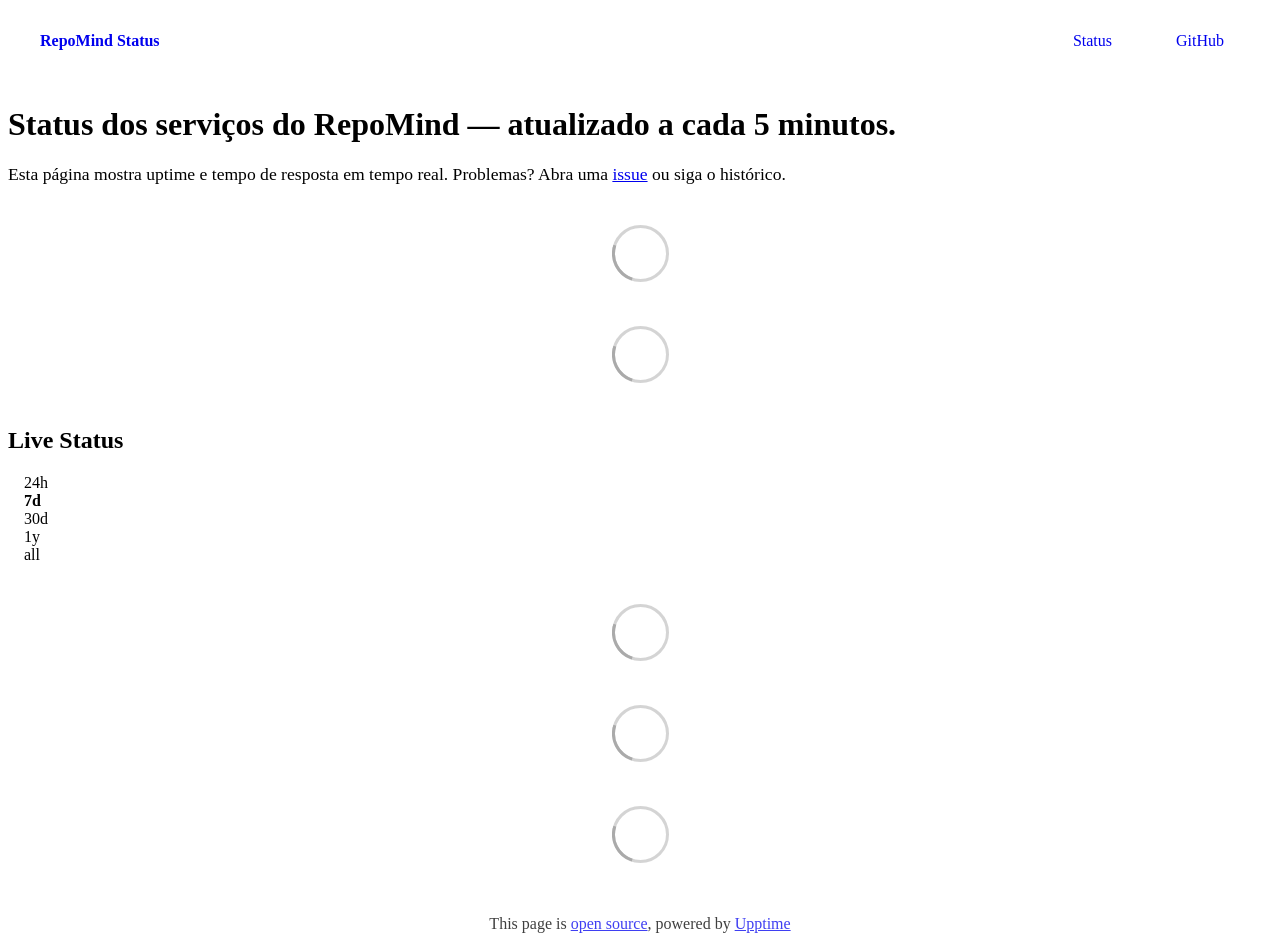
==== index.html @ 50307997 "deploy: 7f266bbb19f91f09118d8d04ecf9548af22305e4" ====
<!DOCTYPE html> <html lang=en> <head> <meta charset=utf-8> <meta content="width=device-width,initial-scale=1" name=viewport> <meta content=#333333 name=theme-color> <base href=/ > <link href=manifest.json rel=manifest crossorigin=use-credentials> <script>__SAPPER__={baseUrl:"",preloaded:[void 0,{}]};if('serviceWorker' in navigator)navigator.serviceWorker.register('/service-worker.js');(function(){try{eval("async function x(){}");var main="/client/client.4614a4fa.js"}catch(e){main="/client/legacy/client.901f464e.js"};var s=document.createElement("script");try{new Function("if(0)import('')")();s.src=main;s.type="module";s.crossOrigin="use-credentials";}catch(e){s.src="/client/shimport@2.0.5.js";s.setAttribute("data-main",main);}document.head.appendChild(s);}());</script> <link href=client/client-31a52aa5.css rel=stylesheet><link href=client/createOctokit-a85f76c7.css rel=stylesheet><link href=client/index-b0b6455a.css rel=stylesheet> <title>RepoMind Status</title> <script>// If `prefers-color-scheme` is not supported, fall back to light mode.
      // In this case, light.css will be downloaded with `highest` priority.
      if (typeof window !== "undefined" && typeof document !== "undefined" && "matchMedia" in window && window.matchMedia('(prefers-color-scheme: dark)').media === 'not all') {
        document.documentElement.style.display = 'none';
        document.head.insertAdjacentHTML(
          'beforeend',
          '<link rel="stylesheet" href={`${config.path}/themes/light.css`} onload="document.documentElement.style.display = \'\'">',
        );
      } </script> <link href=https://status.repomind.dev/themes/light.css rel=stylesheet media=(prefers-color-scheme:light)> <link href=https://status.repomind.dev/themes/dark.css rel=stylesheet media=(prefers-color-scheme:dark)><link href=https://status.repomind.dev/global.css rel=stylesheet><link href=https://raw.githubusercontent.com/upptime/upptime/master/assets/upptime-icon.svg rel=icon type=image/svg><link href=/logo-192.png rel=icon type=image/png> <link href=/client/client.4614a4fa.js rel=modulepreload as=script crossorigin=use-credentials><link href=/client/client-31a52aa5.css rel=preload as=style><link href=/client/index.be2b7d1e.js rel=modulepreload as=script crossorigin=use-credentials><link href=/client/createOctokit.4fe02522.js rel=modulepreload as=script crossorigin=use-credentials><link href=/client/inject_styles.803b7e80.js rel=modulepreload as=script crossorigin=use-credentials><link href=/client/createOctokit-a85f76c7.css rel=preload as=style><link href=/client/index-b0b6455a.css rel=preload as=style></head> <body> <div id=sapper> <nav class=svelte-a08hsz><div class="svelte-a08hsz container"><div><a href=https://status.repomind.dev class="svelte-a08hsz logo"><img alt="" class=svelte-a08hsz src=https://raw.githubusercontent.com/repomind-dev/upptime/master/logo.png> <div>RepoMind Status</div></a></div> <ul class=svelte-a08hsz><li><a href=/ class=svelte-a08hsz target=_self aria-current=page>Status</a> <li><a href=https://github.com/repomind-dev/upptime class=svelte-a08hsz target=_self>GitHub</a> </li> </ul></div> </nav> <main class=container> <header class=svelte-ngkazm><h1><strong>Status</strong> dos serviços do RepoMind — atualizado a cada 5 minutos.</h1> <p class="svelte-ngkazm lead">Esta página mostra uptime e tempo de resposta em tempo real. Problemas? Abra uma <a href=https://github.com/repomind-dev/upptime/issues>issue</a> ou siga o histórico.</header> <section class=svelte-8lnl4f><div class="svelte-68jxue loading"><svg class=svelte-68jxue height=38 stroke=#aaa width=38 xmlns=http://www.w3.org/2000/svg><g fill=none fill-rule=evenodd><g stroke-width=2 transform="translate(1 1)"><circle cx=18 cy=18 r=18 stroke-opacity=.5></circle><path d="M36 18c0-9.94-8.06-18-18-18"><animateTransform attributeName=transform dur=1s from="0 18 18" repeatCount=indefinite to="360 18 18" type=rotate></animateTransform></path></g></g></svg></div> </section> <section class=svelte-8lnl4f><div class="svelte-68jxue loading"><svg class=svelte-68jxue height=38 stroke=#aaa width=38 xmlns=http://www.w3.org/2000/svg><g fill=none fill-rule=evenodd><g stroke-width=2 transform="translate(1 1)"><circle cx=18 cy=18 r=18 stroke-opacity=.5></circle><path d="M36 18c0-9.94-8.06-18-18-18"><animateTransform attributeName=transform dur=1s from="0 18 18" repeatCount=indefinite to="360 18 18" type=rotate></animateTransform></path></g></g></svg></div> </section> <div class="svelte-fqsq6s f changed"><h2>Live Status</h2> <form class="svelte-fqsq6s f r"><div><input class=svelte-fqsq6s id=data_day name=d type=radio value=day><label class=svelte-fqsq6s for=data_day>24h</label></div> <div><input class=svelte-fqsq6s id=data_week name=d type=radio value=week checked><label class=svelte-fqsq6s for=data_week>7d</label></div> <div><input class=svelte-fqsq6s id=data_month name=d type=radio value=month><label class=svelte-fqsq6s for=data_month>30d</label></div> <div><input class=svelte-fqsq6s id=data_year name=d type=radio value=year><label class=svelte-fqsq6s for=data_year>1y</label></div> <div><input class=svelte-fqsq6s id=data_all name=d type=radio value=all><label class=svelte-fqsq6s for=data_all>all</label></div></form></div> <section class="svelte-fqsq6s live-status"><div class="svelte-68jxue loading"><svg class=svelte-68jxue height=38 stroke=#aaa width=38 xmlns=http://www.w3.org/2000/svg><g fill=none fill-rule=evenodd><g stroke-width=2 transform="translate(1 1)"><circle cx=18 cy=18 r=18 stroke-opacity=.5></circle><path d="M36 18c0-9.94-8.06-18-18-18"><animateTransform attributeName=transform dur=1s from="0 18 18" repeatCount=indefinite to="360 18 18" type=rotate></animateTransform></path></g></g></svg></div> </section> <section><div class="svelte-68jxue loading"><svg class=svelte-68jxue height=38 stroke=#aaa width=38 xmlns=http://www.w3.org/2000/svg><g fill=none fill-rule=evenodd><g stroke-width=2 transform="translate(1 1)"><circle cx=18 cy=18 r=18 stroke-opacity=.5></circle><path d="M36 18c0-9.94-8.06-18-18-18"><animateTransform attributeName=transform dur=1s from="0 18 18" repeatCount=indefinite to="360 18 18" type=rotate></animateTransform></path></g></g></svg></div> </section> <section><div class="svelte-68jxue loading"><svg class=svelte-68jxue height=38 stroke=#aaa width=38 xmlns=http://www.w3.org/2000/svg><g fill=none fill-rule=evenodd><g stroke-width=2 transform="translate(1 1)"><circle cx=18 cy=18 r=18 stroke-opacity=.5></circle><path d="M36 18c0-9.94-8.06-18-18-18"><animateTransform attributeName=transform dur=1s from="0 18 18" repeatCount=indefinite to="360 18 18" type=rotate></animateTransform></path></g></g></svg></div></section></main> <footer class=svelte-jbr799><p>This page is <a href=https://github.com/repomind-dev/upptime>open source</a>, powered by <a href=https://upptime.js.org>Upptime</a></p> </footer></div> <script> try {
        if (typeof window !== "undefined" && window.navigator && navigator.serviceWorker) {
          navigator.serviceWorker.getRegistrations().then(function (registrations) {
            for (let registration of registrations) {
              registration.unregister();
            }
          });
        }
        if (typeof window !== "undefined" && "caches" in window) {
          caches.keys().then(function (keyList) {
            return Promise.all(
              keyList.map(function (key) {
                return caches.delete(key);
              })
            );
          });
        }
      } catch (error) {} </script>
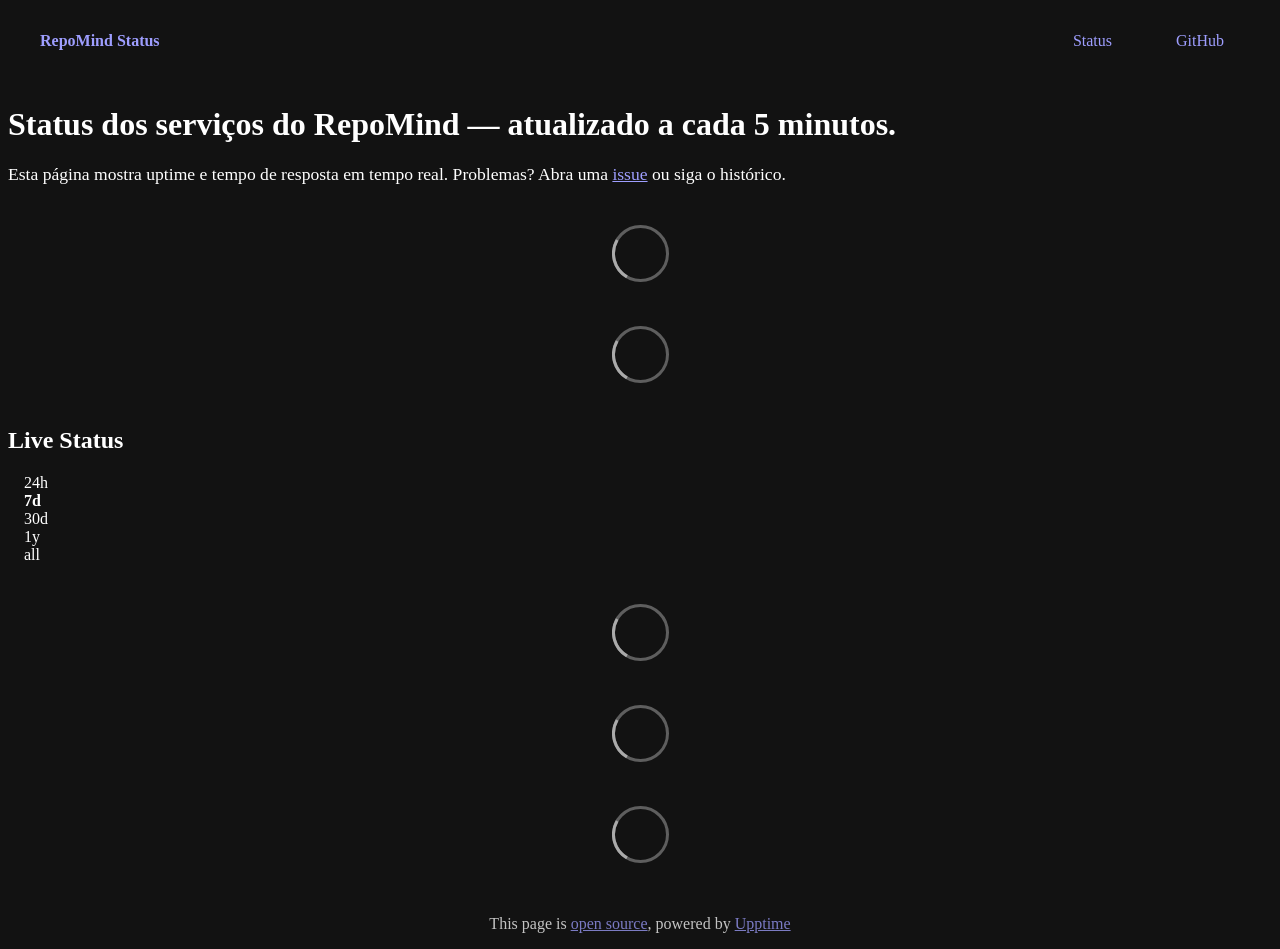
==== commit ecc03c81: "deploy: 506fc41b38078bb1dba4a1f620b6a0c8995d3e88" ====
--- a/index.html
+++ b/index.html
@@ -1,12 +1,4 @@
-<!DOCTYPE html> <html lang=en> <head> <meta charset=utf-8> <meta content="width=device-width,initial-scale=1" name=viewport> <meta content=#333333 name=theme-color> <base href=/ > <link href=manifest.json rel=manifest crossorigin=use-credentials> <script>__SAPPER__={baseUrl:"",preloaded:[void 0,{}]};if('serviceWorker' in navigator)navigator.serviceWorker.register('/service-worker.js');(function(){try{eval("async function x(){}");var main="/client/client.4614a4fa.js"}catch(e){main="/client/legacy/client.901f464e.js"};var s=document.createElement("script");try{new Function("if(0)import('')")();s.src=main;s.type="module";s.crossOrigin="use-credentials";}catch(e){s.src="/client/shimport@2.0.5.js";s.setAttribute("data-main",main);}document.head.appendChild(s);}());</script> <link href=client/client-31a52aa5.css rel=stylesheet><link href=client/createOctokit-a85f76c7.css rel=stylesheet><link href=client/index-b0b6455a.css rel=stylesheet> <title>RepoMind Status</title> <script>// If `prefers-color-scheme` is not supported, fall back to light mode.
-      // In this case, light.css will be downloaded with `highest` priority.
-      if (typeof window !== "undefined" && typeof document !== "undefined" && "matchMedia" in window && window.matchMedia('(prefers-color-scheme: dark)').media === 'not all') {
-        document.documentElement.style.display = 'none';
-        document.head.insertAdjacentHTML(
-          'beforeend',
-          '<link rel="stylesheet" href={`${config.path}/themes/light.css`} onload="document.documentElement.style.display = \'\'">',
-        );
-      } </script> <link href=https://status.repomind.dev/themes/light.css rel=stylesheet media=(prefers-color-scheme:light)> <link href=https://status.repomind.dev/themes/dark.css rel=stylesheet media=(prefers-color-scheme:dark)><link href=https://status.repomind.dev/global.css rel=stylesheet><link href=https://raw.githubusercontent.com/upptime/upptime/master/assets/upptime-icon.svg rel=icon type=image/svg><link href=/logo-192.png rel=icon type=image/png> <link href=/client/client.4614a4fa.js rel=modulepreload as=script crossorigin=use-credentials><link href=/client/client-31a52aa5.css rel=preload as=style><link href=/client/index.be2b7d1e.js rel=modulepreload as=script crossorigin=use-credentials><link href=/client/createOctokit.4fe02522.js rel=modulepreload as=script crossorigin=use-credentials><link href=/client/inject_styles.803b7e80.js rel=modulepreload as=script crossorigin=use-credentials><link href=/client/createOctokit-a85f76c7.css rel=preload as=style><link href=/client/index-b0b6455a.css rel=preload as=style></head> <body> <div id=sapper> <nav class=svelte-a08hsz><div class="svelte-a08hsz container"><div><a href=https://status.repomind.dev class="svelte-a08hsz logo"><img alt="" class=svelte-a08hsz src=https://raw.githubusercontent.com/repomind-dev/upptime/master/logo.png> <div>RepoMind Status</div></a></div> <ul class=svelte-a08hsz><li><a href=/ class=svelte-a08hsz target=_self aria-current=page>Status</a> <li><a href=https://github.com/repomind-dev/upptime class=svelte-a08hsz target=_self>GitHub</a> </li> </ul></div> </nav> <main class=container> <header class=svelte-ngkazm><h1><strong>Status</strong> dos serviços do RepoMind — atualizado a cada 5 minutos.</h1> <p class="svelte-ngkazm lead">Esta página mostra uptime e tempo de resposta em tempo real. Problemas? Abra uma <a href=https://github.com/repomind-dev/upptime/issues>issue</a> ou siga o histórico.</header> <section class=svelte-8lnl4f><div class="svelte-68jxue loading"><svg class=svelte-68jxue height=38 stroke=#aaa width=38 xmlns=http://www.w3.org/2000/svg><g fill=none fill-rule=evenodd><g stroke-width=2 transform="translate(1 1)"><circle cx=18 cy=18 r=18 stroke-opacity=.5></circle><path d="M36 18c0-9.94-8.06-18-18-18"><animateTransform attributeName=transform dur=1s from="0 18 18" repeatCount=indefinite to="360 18 18" type=rotate></animateTransform></path></g></g></svg></div> </section> <section class=svelte-8lnl4f><div class="svelte-68jxue loading"><svg class=svelte-68jxue height=38 stroke=#aaa width=38 xmlns=http://www.w3.org/2000/svg><g fill=none fill-rule=evenodd><g stroke-width=2 transform="translate(1 1)"><circle cx=18 cy=18 r=18 stroke-opacity=.5></circle><path d="M36 18c0-9.94-8.06-18-18-18"><animateTransform attributeName=transform dur=1s from="0 18 18" repeatCount=indefinite to="360 18 18" type=rotate></animateTransform></path></g></g></svg></div> </section> <div class="svelte-fqsq6s f changed"><h2>Live Status</h2> <form class="svelte-fqsq6s f r"><div><input class=svelte-fqsq6s id=data_day name=d type=radio value=day><label class=svelte-fqsq6s for=data_day>24h</label></div> <div><input class=svelte-fqsq6s id=data_week name=d type=radio value=week checked><label class=svelte-fqsq6s for=data_week>7d</label></div> <div><input class=svelte-fqsq6s id=data_month name=d type=radio value=month><label class=svelte-fqsq6s for=data_month>30d</label></div> <div><input class=svelte-fqsq6s id=data_year name=d type=radio value=year><label class=svelte-fqsq6s for=data_year>1y</label></div> <div><input class=svelte-fqsq6s id=data_all name=d type=radio value=all><label class=svelte-fqsq6s for=data_all>all</label></div></form></div> <section class="svelte-fqsq6s live-status"><div class="svelte-68jxue loading"><svg class=svelte-68jxue height=38 stroke=#aaa width=38 xmlns=http://www.w3.org/2000/svg><g fill=none fill-rule=evenodd><g stroke-width=2 transform="translate(1 1)"><circle cx=18 cy=18 r=18 stroke-opacity=.5></circle><path d="M36 18c0-9.94-8.06-18-18-18"><animateTransform attributeName=transform dur=1s from="0 18 18" repeatCount=indefinite to="360 18 18" type=rotate></animateTransform></path></g></g></svg></div> </section> <section><div class="svelte-68jxue loading"><svg class=svelte-68jxue height=38 stroke=#aaa width=38 xmlns=http://www.w3.org/2000/svg><g fill=none fill-rule=evenodd><g stroke-width=2 transform="translate(1 1)"><circle cx=18 cy=18 r=18 stroke-opacity=.5></circle><path d="M36 18c0-9.94-8.06-18-18-18"><animateTransform attributeName=transform dur=1s from="0 18 18" repeatCount=indefinite to="360 18 18" type=rotate></animateTransform></path></g></g></svg></div> </section> <section><div class="svelte-68jxue loading"><svg class=svelte-68jxue height=38 stroke=#aaa width=38 xmlns=http://www.w3.org/2000/svg><g fill=none fill-rule=evenodd><g stroke-width=2 transform="translate(1 1)"><circle cx=18 cy=18 r=18 stroke-opacity=.5></circle><path d="M36 18c0-9.94-8.06-18-18-18"><animateTransform attributeName=transform dur=1s from="0 18 18" repeatCount=indefinite to="360 18 18" type=rotate></animateTransform></path></g></g></svg></div></section></main> <footer class=svelte-jbr799><p>This page is <a href=https://github.com/repomind-dev/upptime>open source</a>, powered by <a href=https://upptime.js.org>Upptime</a></p> </footer></div> <script> try {
+<!DOCTYPE html> <html lang=en> <head> <meta charset=utf-8> <meta content="width=device-width,initial-scale=1" name=viewport> <meta content=#333333 name=theme-color> <base href=/ > <link href=manifest.json rel=manifest crossorigin=use-credentials> <script>__SAPPER__={baseUrl:"",preloaded:[void 0,{}]};if('serviceWorker' in navigator)navigator.serviceWorker.register('/service-worker.js');(function(){try{eval("async function x(){}");var main="/client/client.02d8f070.js"}catch(e){main="/client/legacy/client.9e483a7e.js"};var s=document.createElement("script");try{new Function("if(0)import('')")();s.src=main;s.type="module";s.crossOrigin="use-credentials";}catch(e){s.src="/client/shimport@2.0.5.js";s.setAttribute("data-main",main);}document.head.appendChild(s);}());</script> <link href=client/client-31a52aa5.css rel=stylesheet><link href=client/createOctokit-a85f76c7.css rel=stylesheet><link href=client/index-b0b6455a.css rel=stylesheet> <title>RepoMind Status</title><link href=https://raw.githubusercontent.com/repomind-dev/upptime/master/assets/repomind-theme.css rel=stylesheet><link href=https://status.repomind.dev/global.css rel=stylesheet><link href=https://raw.githubusercontent.com/repomind-dev/upptime/master/logo.png rel=icon type=image/svg><link href=https://raw.githubusercontent.com/repomind-dev/upptime/master/logo.png rel=icon type=image/png><meta content=dark name=color-scheme><meta content=#0a0b10 name=theme-color><meta content="Status em tempo real dos serviços do RepoMind." name=description> <link href=/client/client.02d8f070.js rel=modulepreload as=script crossorigin=use-credentials><link href=/client/client-31a52aa5.css rel=preload as=style><link href=/client/index.715cf2ef.js rel=modulepreload as=script crossorigin=use-credentials><link href=/client/createOctokit.fd647c38.js rel=modulepreload as=script crossorigin=use-credentials><link href=/client/inject_styles.803b7e80.js rel=modulepreload as=script crossorigin=use-credentials><link href=/client/createOctokit-a85f76c7.css rel=preload as=style><link href=/client/index-b0b6455a.css rel=preload as=style></head> <body> <div id=sapper> <nav class=svelte-a08hsz><div class="svelte-a08hsz container"><div><a href=https://status.repomind.dev class="svelte-a08hsz logo"><img alt="" class=svelte-a08hsz src=https://raw.githubusercontent.com/repomind-dev/upptime/master/logo.png> <div>RepoMind Status</div></a></div> <ul class=svelte-a08hsz><li><a href=/ class=svelte-a08hsz target=_self aria-current=page>Status</a> <li><a href=https://github.com/repomind-dev/upptime class=svelte-a08hsz target=_self>GitHub</a> </li> </ul></div> </nav> <main class=container> <header class=svelte-ngkazm><h1><strong>Status</strong> dos serviços do RepoMind — atualizado a cada 5 minutos.</h1> <p class="svelte-ngkazm lead">Esta página mostra uptime e tempo de resposta em tempo real. Problemas? Abra uma <a href=https://github.com/repomind-dev/upptime/issues>issue</a> ou siga o histórico.</header> <section class=svelte-8lnl4f><div class="svelte-68jxue loading"><svg class=svelte-68jxue height=38 stroke=#aaa width=38 xmlns=http://www.w3.org/2000/svg><g fill=none fill-rule=evenodd><g stroke-width=2 transform="translate(1 1)"><circle cx=18 cy=18 r=18 stroke-opacity=.5></circle><path d="M36 18c0-9.94-8.06-18-18-18"><animateTransform attributeName=transform dur=1s from="0 18 18" repeatCount=indefinite to="360 18 18" type=rotate></animateTransform></path></g></g></svg></div> </section> <section class=svelte-8lnl4f><div class="svelte-68jxue loading"><svg class=svelte-68jxue height=38 stroke=#aaa width=38 xmlns=http://www.w3.org/2000/svg><g fill=none fill-rule=evenodd><g stroke-width=2 transform="translate(1 1)"><circle cx=18 cy=18 r=18 stroke-opacity=.5></circle><path d="M36 18c0-9.94-8.06-18-18-18"><animateTransform attributeName=transform dur=1s from="0 18 18" repeatCount=indefinite to="360 18 18" type=rotate></animateTransform></path></g></g></svg></div> </section> <div class="svelte-fqsq6s f changed"><h2>Live Status</h2> <form class="svelte-fqsq6s f r"><div><input class=svelte-fqsq6s id=data_day name=d type=radio value=day><label class=svelte-fqsq6s for=data_day>24h</label></div> <div><input class=svelte-fqsq6s id=data_week name=d type=radio value=week checked><label class=svelte-fqsq6s for=data_week>7d</label></div> <div><input class=svelte-fqsq6s id=data_month name=d type=radio value=month><label class=svelte-fqsq6s for=data_month>30d</label></div> <div><input class=svelte-fqsq6s id=data_year name=d type=radio value=year><label class=svelte-fqsq6s for=data_year>1y</label></div> <div><input class=svelte-fqsq6s id=data_all name=d type=radio value=all><label class=svelte-fqsq6s for=data_all>all</label></div></form></div> <section class="svelte-fqsq6s live-status"><div class="svelte-68jxue loading"><svg class=svelte-68jxue height=38 stroke=#aaa width=38 xmlns=http://www.w3.org/2000/svg><g fill=none fill-rule=evenodd><g stroke-width=2 transform="translate(1 1)"><circle cx=18 cy=18 r=18 stroke-opacity=.5></circle><path d="M36 18c0-9.94-8.06-18-18-18"><animateTransform attributeName=transform dur=1s from="0 18 18" repeatCount=indefinite to="360 18 18" type=rotate></animateTransform></path></g></g></svg></div> </section> <section><div class="svelte-68jxue loading"><svg class=svelte-68jxue height=38 stroke=#aaa width=38 xmlns=http://www.w3.org/2000/svg><g fill=none fill-rule=evenodd><g stroke-width=2 transform="translate(1 1)"><circle cx=18 cy=18 r=18 stroke-opacity=.5></circle><path d="M36 18c0-9.94-8.06-18-18-18"><animateTransform attributeName=transform dur=1s from="0 18 18" repeatCount=indefinite to="360 18 18" type=rotate></animateTransform></path></g></g></svg></div> </section> <section><div class="svelte-68jxue loading"><svg class=svelte-68jxue height=38 stroke=#aaa width=38 xmlns=http://www.w3.org/2000/svg><g fill=none fill-rule=evenodd><g stroke-width=2 transform="translate(1 1)"><circle cx=18 cy=18 r=18 stroke-opacity=.5></circle><path d="M36 18c0-9.94-8.06-18-18-18"><animateTransform attributeName=transform dur=1s from="0 18 18" repeatCount=indefinite to="360 18 18" type=rotate></animateTransform></path></g></g></svg></div></section></main> <footer class=svelte-jbr799><p>This page is <a href=https://github.com/repomind-dev/upptime>open source</a>, powered by <a href=https://upptime.js.org>Upptime</a></p> </footer></div> <script> try {
         if (typeof window !== "undefined" && window.navigator && navigator.serviceWorker) {
           navigator.serviceWorker.getRegistrations().then(function (registrations) {
             for (let registration of registrations) {
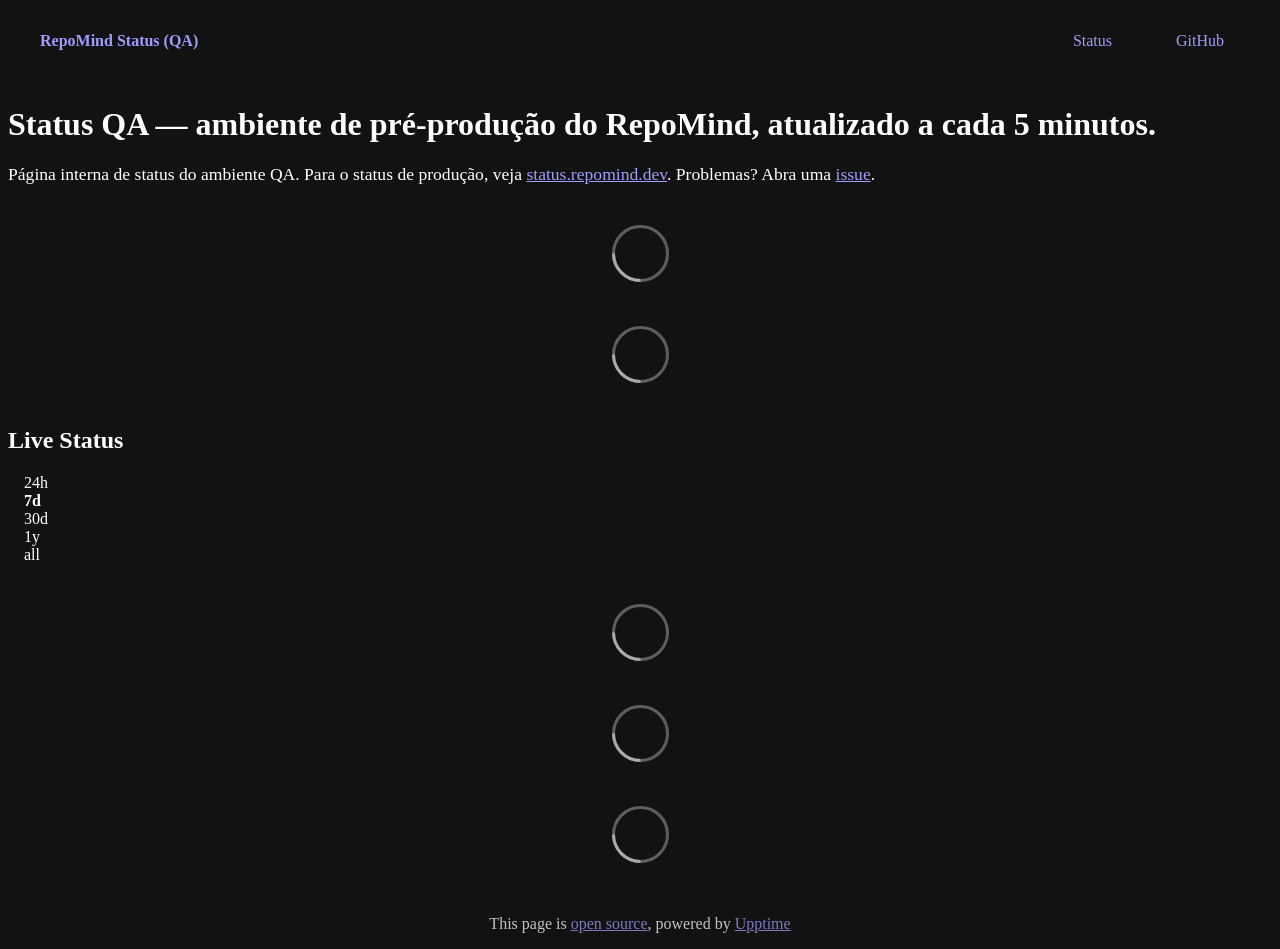
==== commit 41634dc8: "deploy: b0c82d44665faae09cc0aaf035958232187b51a5" ====
--- a/index.html
+++ b/index.html
@@ -1,4 +1,4 @@
-<!DOCTYPE html> <html lang=en> <head> <meta charset=utf-8> <meta content="width=device-width,initial-scale=1" name=viewport> <meta content=#333333 name=theme-color> <base href=/ > <link href=manifest.json rel=manifest crossorigin=use-credentials> <script>__SAPPER__={baseUrl:"",preloaded:[void 0,{}]};if('serviceWorker' in navigator)navigator.serviceWorker.register('/service-worker.js');(function(){try{eval("async function x(){}");var main="/client/client.02d8f070.js"}catch(e){main="/client/legacy/client.9e483a7e.js"};var s=document.createElement("script");try{new Function("if(0)import('')")();s.src=main;s.type="module";s.crossOrigin="use-credentials";}catch(e){s.src="/client/shimport@2.0.5.js";s.setAttribute("data-main",main);}document.head.appendChild(s);}());</script> <link href=client/client-31a52aa5.css rel=stylesheet><link href=client/createOctokit-a85f76c7.css rel=stylesheet><link href=client/index-b0b6455a.css rel=stylesheet> <title>RepoMind Status</title><link href=https://raw.githubusercontent.com/repomind-dev/upptime/master/assets/repomind-theme.css rel=stylesheet><link href=https://status.repomind.dev/global.css rel=stylesheet><link href=https://raw.githubusercontent.com/repomind-dev/upptime/master/logo.png rel=icon type=image/svg><link href=https://raw.githubusercontent.com/repomind-dev/upptime/master/logo.png rel=icon type=image/png><meta content=dark name=color-scheme><meta content=#0a0b10 name=theme-color><meta content="Status em tempo real dos serviços do RepoMind." name=description> <link href=/client/client.02d8f070.js rel=modulepreload as=script crossorigin=use-credentials><link href=/client/client-31a52aa5.css rel=preload as=style><link href=/client/index.715cf2ef.js rel=modulepreload as=script crossorigin=use-credentials><link href=/client/createOctokit.fd647c38.js rel=modulepreload as=script crossorigin=use-credentials><link href=/client/inject_styles.803b7e80.js rel=modulepreload as=script crossorigin=use-credentials><link href=/client/createOctokit-a85f76c7.css rel=preload as=style><link href=/client/index-b0b6455a.css rel=preload as=style></head> <body> <div id=sapper> <nav class=svelte-a08hsz><div class="svelte-a08hsz container"><div><a href=https://status.repomind.dev class="svelte-a08hsz logo"><img alt="" class=svelte-a08hsz src=https://raw.githubusercontent.com/repomind-dev/upptime/master/logo.png> <div>RepoMind Status</div></a></div> <ul class=svelte-a08hsz><li><a href=/ class=svelte-a08hsz target=_self aria-current=page>Status</a> <li><a href=https://github.com/repomind-dev/upptime class=svelte-a08hsz target=_self>GitHub</a> </li> </ul></div> </nav> <main class=container> <header class=svelte-ngkazm><h1><strong>Status</strong> dos serviços do RepoMind — atualizado a cada 5 minutos.</h1> <p class="svelte-ngkazm lead">Esta página mostra uptime e tempo de resposta em tempo real. Problemas? Abra uma <a href=https://github.com/repomind-dev/upptime/issues>issue</a> ou siga o histórico.</header> <section class=svelte-8lnl4f><div class="svelte-68jxue loading"><svg class=svelte-68jxue height=38 stroke=#aaa width=38 xmlns=http://www.w3.org/2000/svg><g fill=none fill-rule=evenodd><g stroke-width=2 transform="translate(1 1)"><circle cx=18 cy=18 r=18 stroke-opacity=.5></circle><path d="M36 18c0-9.94-8.06-18-18-18"><animateTransform attributeName=transform dur=1s from="0 18 18" repeatCount=indefinite to="360 18 18" type=rotate></animateTransform></path></g></g></svg></div> </section> <section class=svelte-8lnl4f><div class="svelte-68jxue loading"><svg class=svelte-68jxue height=38 stroke=#aaa width=38 xmlns=http://www.w3.org/2000/svg><g fill=none fill-rule=evenodd><g stroke-width=2 transform="translate(1 1)"><circle cx=18 cy=18 r=18 stroke-opacity=.5></circle><path d="M36 18c0-9.94-8.06-18-18-18"><animateTransform attributeName=transform dur=1s from="0 18 18" repeatCount=indefinite to="360 18 18" type=rotate></animateTransform></path></g></g></svg></div> </section> <div class="svelte-fqsq6s f changed"><h2>Live Status</h2> <form class="svelte-fqsq6s f r"><div><input class=svelte-fqsq6s id=data_day name=d type=radio value=day><label class=svelte-fqsq6s for=data_day>24h</label></div> <div><input class=svelte-fqsq6s id=data_week name=d type=radio value=week checked><label class=svelte-fqsq6s for=data_week>7d</label></div> <div><input class=svelte-fqsq6s id=data_month name=d type=radio value=month><label class=svelte-fqsq6s for=data_month>30d</label></div> <div><input class=svelte-fqsq6s id=data_year name=d type=radio value=year><label class=svelte-fqsq6s for=data_year>1y</label></div> <div><input class=svelte-fqsq6s id=data_all name=d type=radio value=all><label class=svelte-fqsq6s for=data_all>all</label></div></form></div> <section class="svelte-fqsq6s live-status"><div class="svelte-68jxue loading"><svg class=svelte-68jxue height=38 stroke=#aaa width=38 xmlns=http://www.w3.org/2000/svg><g fill=none fill-rule=evenodd><g stroke-width=2 transform="translate(1 1)"><circle cx=18 cy=18 r=18 stroke-opacity=.5></circle><path d="M36 18c0-9.94-8.06-18-18-18"><animateTransform attributeName=transform dur=1s from="0 18 18" repeatCount=indefinite to="360 18 18" type=rotate></animateTransform></path></g></g></svg></div> </section> <section><div class="svelte-68jxue loading"><svg class=svelte-68jxue height=38 stroke=#aaa width=38 xmlns=http://www.w3.org/2000/svg><g fill=none fill-rule=evenodd><g stroke-width=2 transform="translate(1 1)"><circle cx=18 cy=18 r=18 stroke-opacity=.5></circle><path d="M36 18c0-9.94-8.06-18-18-18"><animateTransform attributeName=transform dur=1s from="0 18 18" repeatCount=indefinite to="360 18 18" type=rotate></animateTransform></path></g></g></svg></div> </section> <section><div class="svelte-68jxue loading"><svg class=svelte-68jxue height=38 stroke=#aaa width=38 xmlns=http://www.w3.org/2000/svg><g fill=none fill-rule=evenodd><g stroke-width=2 transform="translate(1 1)"><circle cx=18 cy=18 r=18 stroke-opacity=.5></circle><path d="M36 18c0-9.94-8.06-18-18-18"><animateTransform attributeName=transform dur=1s from="0 18 18" repeatCount=indefinite to="360 18 18" type=rotate></animateTransform></path></g></g></svg></div></section></main> <footer class=svelte-jbr799><p>This page is <a href=https://github.com/repomind-dev/upptime>open source</a>, powered by <a href=https://upptime.js.org>Upptime</a></p> </footer></div> <script> try {
+<!DOCTYPE html> <html lang=en> <head> <meta charset=utf-8> <meta content="width=device-width,initial-scale=1" name=viewport> <meta content=#333333 name=theme-color> <base href=/ > <link href=manifest.json rel=manifest crossorigin=use-credentials> <script>__SAPPER__={baseUrl:"",preloaded:[void 0,{}]};if('serviceWorker' in navigator)navigator.serviceWorker.register('/service-worker.js');(function(){try{eval("async function x(){}");var main="/client/client.fa776f2c.js"}catch(e){main="/client/legacy/client.aa12bcc4.js"};var s=document.createElement("script");try{new Function("if(0)import('')")();s.src=main;s.type="module";s.crossOrigin="use-credentials";}catch(e){s.src="/client/shimport@2.0.5.js";s.setAttribute("data-main",main);}document.head.appendChild(s);}());</script> <link href=client/client-31a52aa5.css rel=stylesheet><link href=client/createOctokit-a85f76c7.css rel=stylesheet><link href=client/index-b0b6455a.css rel=stylesheet> <title>RepoMind Status (QA)</title><link href=https://raw.githubusercontent.com/repomind-dev/upptime-qa/master/assets/repomind-theme.css rel=stylesheet><link href=https://status-qa.repomind.dev/global.css rel=stylesheet><link href=https://raw.githubusercontent.com/repomind-dev/upptime-qa/master/logo.png rel=icon type=image/svg><link href=https://raw.githubusercontent.com/repomind-dev/upptime-qa/master/logo.png rel=icon type=image/png><meta content=dark name=color-scheme><meta content=#0a0b10 name=theme-color><meta content="Status em tempo real dos serviços do RepoMind." name=description> <link href=/client/client.fa776f2c.js rel=modulepreload as=script crossorigin=use-credentials><link href=/client/client-31a52aa5.css rel=preload as=style><link href=/client/index.2e1ee45f.js rel=modulepreload as=script crossorigin=use-credentials><link href=/client/createOctokit.81da1e18.js rel=modulepreload as=script crossorigin=use-credentials><link href=/client/inject_styles.803b7e80.js rel=modulepreload as=script crossorigin=use-credentials><link href=/client/createOctokit-a85f76c7.css rel=preload as=style><link href=/client/index-b0b6455a.css rel=preload as=style></head> <body> <div id=sapper> <nav class=svelte-a08hsz><div class="svelte-a08hsz container"><div><a href=https://status-qa.repomind.dev class="svelte-a08hsz logo"><img alt="" class=svelte-a08hsz src=https://raw.githubusercontent.com/repomind-dev/upptime-qa/master/logo.png> <div>RepoMind Status (QA)</div></a></div> <ul class=svelte-a08hsz><li><a href=/ class=svelte-a08hsz target=_self aria-current=page>Status</a> <li><a href=https://github.com/repomind-dev/upptime-qa class=svelte-a08hsz target=_self>GitHub</a> </li> </ul></div> </nav> <main class=container> <header class=svelte-ngkazm><h1><strong>Status QA</strong> — ambiente de pré-produção do RepoMind, atualizado a cada 5 minutos.</h1> <p class="svelte-ngkazm lead">Página interna de status do ambiente QA. Para o status de produção, veja <a href=https://status.repomind.dev>status.repomind.dev</a>. Problemas? Abra uma <a href=https://github.com/repomind-dev/upptime-qa/issues>issue</a>.</header> <section class=svelte-8lnl4f><div class="svelte-68jxue loading"><svg class=svelte-68jxue height=38 stroke=#aaa width=38 xmlns=http://www.w3.org/2000/svg><g fill=none fill-rule=evenodd><g stroke-width=2 transform="translate(1 1)"><circle cx=18 cy=18 r=18 stroke-opacity=.5></circle><path d="M36 18c0-9.94-8.06-18-18-18"><animateTransform attributeName=transform dur=1s from="0 18 18" repeatCount=indefinite to="360 18 18" type=rotate></animateTransform></path></g></g></svg></div> </section> <section class=svelte-8lnl4f><div class="svelte-68jxue loading"><svg class=svelte-68jxue height=38 stroke=#aaa width=38 xmlns=http://www.w3.org/2000/svg><g fill=none fill-rule=evenodd><g stroke-width=2 transform="translate(1 1)"><circle cx=18 cy=18 r=18 stroke-opacity=.5></circle><path d="M36 18c0-9.94-8.06-18-18-18"><animateTransform attributeName=transform dur=1s from="0 18 18" repeatCount=indefinite to="360 18 18" type=rotate></animateTransform></path></g></g></svg></div> </section> <div class="svelte-fqsq6s f changed"><h2>Live Status</h2> <form class="svelte-fqsq6s f r"><div><input class=svelte-fqsq6s id=data_day name=d type=radio value=day><label class=svelte-fqsq6s for=data_day>24h</label></div> <div><input class=svelte-fqsq6s id=data_week name=d type=radio value=week checked><label class=svelte-fqsq6s for=data_week>7d</label></div> <div><input class=svelte-fqsq6s id=data_month name=d type=radio value=month><label class=svelte-fqsq6s for=data_month>30d</label></div> <div><input class=svelte-fqsq6s id=data_year name=d type=radio value=year><label class=svelte-fqsq6s for=data_year>1y</label></div> <div><input class=svelte-fqsq6s id=data_all name=d type=radio value=all><label class=svelte-fqsq6s for=data_all>all</label></div></form></div> <section class="svelte-fqsq6s live-status"><div class="svelte-68jxue loading"><svg class=svelte-68jxue height=38 stroke=#aaa width=38 xmlns=http://www.w3.org/2000/svg><g fill=none fill-rule=evenodd><g stroke-width=2 transform="translate(1 1)"><circle cx=18 cy=18 r=18 stroke-opacity=.5></circle><path d="M36 18c0-9.94-8.06-18-18-18"><animateTransform attributeName=transform dur=1s from="0 18 18" repeatCount=indefinite to="360 18 18" type=rotate></animateTransform></path></g></g></svg></div> </section> <section><div class="svelte-68jxue loading"><svg class=svelte-68jxue height=38 stroke=#aaa width=38 xmlns=http://www.w3.org/2000/svg><g fill=none fill-rule=evenodd><g stroke-width=2 transform="translate(1 1)"><circle cx=18 cy=18 r=18 stroke-opacity=.5></circle><path d="M36 18c0-9.94-8.06-18-18-18"><animateTransform attributeName=transform dur=1s from="0 18 18" repeatCount=indefinite to="360 18 18" type=rotate></animateTransform></path></g></g></svg></div> </section> <section><div class="svelte-68jxue loading"><svg class=svelte-68jxue height=38 stroke=#aaa width=38 xmlns=http://www.w3.org/2000/svg><g fill=none fill-rule=evenodd><g stroke-width=2 transform="translate(1 1)"><circle cx=18 cy=18 r=18 stroke-opacity=.5></circle><path d="M36 18c0-9.94-8.06-18-18-18"><animateTransform attributeName=transform dur=1s from="0 18 18" repeatCount=indefinite to="360 18 18" type=rotate></animateTransform></path></g></g></svg></div></section></main> <footer class=svelte-jbr799><p>This page is <a href=https://github.com/repomind-dev/upptime-qa>open source</a>, powered by <a href=https://upptime.js.org>Upptime</a></p> </footer></div> <script> try {
         if (typeof window !== "undefined" && window.navigator && navigator.serviceWorker) {
           navigator.serviceWorker.getRegistrations().then(function (registrations) {
             for (let registration of registrations) {
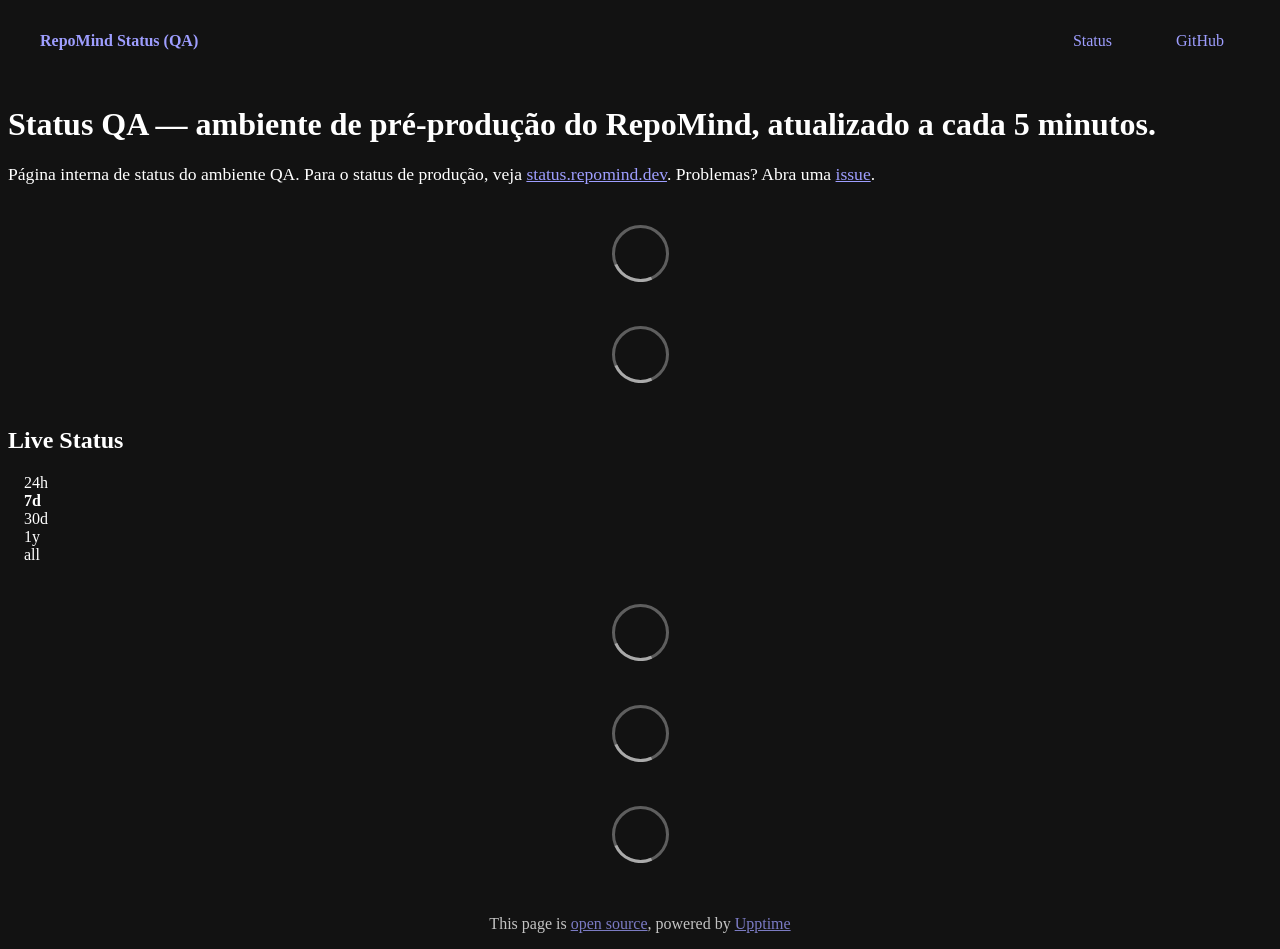
==== commit 2a035e04: "deploy: 93afad65494267051e4319a85a1bb90e7479045a" ====
--- a/index.html
+++ b/index.html
@@ -1,4 +1,4 @@
-<!DOCTYPE html> <html lang=en> <head> <meta charset=utf-8> <meta content="width=device-width,initial-scale=1" name=viewport> <meta content=#333333 name=theme-color> <base href=/ > <link href=manifest.json rel=manifest crossorigin=use-credentials> <script>__SAPPER__={baseUrl:"",preloaded:[void 0,{}]};if('serviceWorker' in navigator)navigator.serviceWorker.register('/service-worker.js');(function(){try{eval("async function x(){}");var main="/client/client.fa776f2c.js"}catch(e){main="/client/legacy/client.aa12bcc4.js"};var s=document.createElement("script");try{new Function("if(0)import('')")();s.src=main;s.type="module";s.crossOrigin="use-credentials";}catch(e){s.src="/client/shimport@2.0.5.js";s.setAttribute("data-main",main);}document.head.appendChild(s);}());</script> <link href=client/client-31a52aa5.css rel=stylesheet><link href=client/createOctokit-a85f76c7.css rel=stylesheet><link href=client/index-b0b6455a.css rel=stylesheet> <title>RepoMind Status (QA)</title><link href=https://raw.githubusercontent.com/repomind-dev/upptime-qa/master/assets/repomind-theme.css rel=stylesheet><link href=https://status-qa.repomind.dev/global.css rel=stylesheet><link href=https://raw.githubusercontent.com/repomind-dev/upptime-qa/master/logo.png rel=icon type=image/svg><link href=https://raw.githubusercontent.com/repomind-dev/upptime-qa/master/logo.png rel=icon type=image/png><meta content=dark name=color-scheme><meta content=#0a0b10 name=theme-color><meta content="Status em tempo real dos serviços do RepoMind." name=description> <link href=/client/client.fa776f2c.js rel=modulepreload as=script crossorigin=use-credentials><link href=/client/client-31a52aa5.css rel=preload as=style><link href=/client/index.2e1ee45f.js rel=modulepreload as=script crossorigin=use-credentials><link href=/client/createOctokit.81da1e18.js rel=modulepreload as=script crossorigin=use-credentials><link href=/client/inject_styles.803b7e80.js rel=modulepreload as=script crossorigin=use-credentials><link href=/client/createOctokit-a85f76c7.css rel=preload as=style><link href=/client/index-b0b6455a.css rel=preload as=style></head> <body> <div id=sapper> <nav class=svelte-a08hsz><div class="svelte-a08hsz container"><div><a href=https://status-qa.repomind.dev class="svelte-a08hsz logo"><img alt="" class=svelte-a08hsz src=https://raw.githubusercontent.com/repomind-dev/upptime-qa/master/logo.png> <div>RepoMind Status (QA)</div></a></div> <ul class=svelte-a08hsz><li><a href=/ class=svelte-a08hsz target=_self aria-current=page>Status</a> <li><a href=https://github.com/repomind-dev/upptime-qa class=svelte-a08hsz target=_self>GitHub</a> </li> </ul></div> </nav> <main class=container> <header class=svelte-ngkazm><h1><strong>Status QA</strong> — ambiente de pré-produção do RepoMind, atualizado a cada 5 minutos.</h1> <p class="svelte-ngkazm lead">Página interna de status do ambiente QA. Para o status de produção, veja <a href=https://status.repomind.dev>status.repomind.dev</a>. Problemas? Abra uma <a href=https://github.com/repomind-dev/upptime-qa/issues>issue</a>.</header> <section class=svelte-8lnl4f><div class="svelte-68jxue loading"><svg class=svelte-68jxue height=38 stroke=#aaa width=38 xmlns=http://www.w3.org/2000/svg><g fill=none fill-rule=evenodd><g stroke-width=2 transform="translate(1 1)"><circle cx=18 cy=18 r=18 stroke-opacity=.5></circle><path d="M36 18c0-9.94-8.06-18-18-18"><animateTransform attributeName=transform dur=1s from="0 18 18" repeatCount=indefinite to="360 18 18" type=rotate></animateTransform></path></g></g></svg></div> </section> <section class=svelte-8lnl4f><div class="svelte-68jxue loading"><svg class=svelte-68jxue height=38 stroke=#aaa width=38 xmlns=http://www.w3.org/2000/svg><g fill=none fill-rule=evenodd><g stroke-width=2 transform="translate(1 1)"><circle cx=18 cy=18 r=18 stroke-opacity=.5></circle><path d="M36 18c0-9.94-8.06-18-18-18"><animateTransform attributeName=transform dur=1s from="0 18 18" repeatCount=indefinite to="360 18 18" type=rotate></animateTransform></path></g></g></svg></div> </section> <div class="svelte-fqsq6s f changed"><h2>Live Status</h2> <form class="svelte-fqsq6s f r"><div><input class=svelte-fqsq6s id=data_day name=d type=radio value=day><label class=svelte-fqsq6s for=data_day>24h</label></div> <div><input class=svelte-fqsq6s id=data_week name=d type=radio value=week checked><label class=svelte-fqsq6s for=data_week>7d</label></div> <div><input class=svelte-fqsq6s id=data_month name=d type=radio value=month><label class=svelte-fqsq6s for=data_month>30d</label></div> <div><input class=svelte-fqsq6s id=data_year name=d type=radio value=year><label class=svelte-fqsq6s for=data_year>1y</label></div> <div><input class=svelte-fqsq6s id=data_all name=d type=radio value=all><label class=svelte-fqsq6s for=data_all>all</label></div></form></div> <section class="svelte-fqsq6s live-status"><div class="svelte-68jxue loading"><svg class=svelte-68jxue height=38 stroke=#aaa width=38 xmlns=http://www.w3.org/2000/svg><g fill=none fill-rule=evenodd><g stroke-width=2 transform="translate(1 1)"><circle cx=18 cy=18 r=18 stroke-opacity=.5></circle><path d="M36 18c0-9.94-8.06-18-18-18"><animateTransform attributeName=transform dur=1s from="0 18 18" repeatCount=indefinite to="360 18 18" type=rotate></animateTransform></path></g></g></svg></div> </section> <section><div class="svelte-68jxue loading"><svg class=svelte-68jxue height=38 stroke=#aaa width=38 xmlns=http://www.w3.org/2000/svg><g fill=none fill-rule=evenodd><g stroke-width=2 transform="translate(1 1)"><circle cx=18 cy=18 r=18 stroke-opacity=.5></circle><path d="M36 18c0-9.94-8.06-18-18-18"><animateTransform attributeName=transform dur=1s from="0 18 18" repeatCount=indefinite to="360 18 18" type=rotate></animateTransform></path></g></g></svg></div> </section> <section><div class="svelte-68jxue loading"><svg class=svelte-68jxue height=38 stroke=#aaa width=38 xmlns=http://www.w3.org/2000/svg><g fill=none fill-rule=evenodd><g stroke-width=2 transform="translate(1 1)"><circle cx=18 cy=18 r=18 stroke-opacity=.5></circle><path d="M36 18c0-9.94-8.06-18-18-18"><animateTransform attributeName=transform dur=1s from="0 18 18" repeatCount=indefinite to="360 18 18" type=rotate></animateTransform></path></g></g></svg></div></section></main> <footer class=svelte-jbr799><p>This page is <a href=https://github.com/repomind-dev/upptime-qa>open source</a>, powered by <a href=https://upptime.js.org>Upptime</a></p> </footer></div> <script> try {
+<!DOCTYPE html> <html lang=en> <head> <meta charset=utf-8> <meta content="width=device-width,initial-scale=1" name=viewport> <meta content=#333333 name=theme-color> <base href=/ > <link href=manifest.json rel=manifest crossorigin=use-credentials> <script>__SAPPER__={baseUrl:"",preloaded:[void 0,{}]};if('serviceWorker' in navigator)navigator.serviceWorker.register('/service-worker.js');(function(){try{eval("async function x(){}");var main="/client/client.dcb72d5b.js"}catch(e){main="/client/legacy/client.0c7efa85.js"};var s=document.createElement("script");try{new Function("if(0)import('')")();s.src=main;s.type="module";s.crossOrigin="use-credentials";}catch(e){s.src="/client/shimport@2.0.5.js";s.setAttribute("data-main",main);}document.head.appendChild(s);}());</script> <link href=client/client-31a52aa5.css rel=stylesheet><link href=client/createOctokit-a85f76c7.css rel=stylesheet><link href=client/index-b0b6455a.css rel=stylesheet> <title>RepoMind Status (QA)</title><link href=https://raw.githubusercontent.com/repomind-dev/upptime-qa/master/assets/repomind-theme.css rel=stylesheet><link href=https://status-qa.repomind.dev/global.css rel=stylesheet><link href=https://raw.githubusercontent.com/repomind-dev/upptime-qa/master/logo.png rel=icon type=image/svg><link href=https://raw.githubusercontent.com/repomind-dev/upptime-qa/master/logo.png rel=icon type=image/png><meta content=dark name=color-scheme><meta content=#0a0b10 name=theme-color><meta content="Status em tempo real dos serviços do RepoMind." name=description> <link href=/client/client.dcb72d5b.js rel=modulepreload as=script crossorigin=use-credentials><link href=/client/client-31a52aa5.css rel=preload as=style><link href=/client/index.cb782566.js rel=modulepreload as=script crossorigin=use-credentials><link href=/client/createOctokit.32eb7cfd.js rel=modulepreload as=script crossorigin=use-credentials><link href=/client/inject_styles.803b7e80.js rel=modulepreload as=script crossorigin=use-credentials><link href=/client/createOctokit-a85f76c7.css rel=preload as=style><link href=/client/index-b0b6455a.css rel=preload as=style></head> <body> <div id=sapper> <nav class=svelte-a08hsz><div class="svelte-a08hsz container"><div><a href=https://status-qa.repomind.dev class="svelte-a08hsz logo"><img alt="" class=svelte-a08hsz src=https://raw.githubusercontent.com/repomind-dev/upptime-qa/master/logo.png> <div>RepoMind Status (QA)</div></a></div> <ul class=svelte-a08hsz><li><a href=/ class=svelte-a08hsz target=_self aria-current=page>Status</a> <li><a href=https://github.com/repomind-dev/upptime-qa class=svelte-a08hsz target=_self>GitHub</a> </li> </ul></div> </nav> <main class=container> <header class=svelte-ngkazm><h1><strong>Status QA</strong> — ambiente de pré-produção do RepoMind, atualizado a cada 5 minutos.</h1> <p class="svelte-ngkazm lead">Página interna de status do ambiente QA. Para o status de produção, veja <a href=https://status.repomind.dev>status.repomind.dev</a>. Problemas? Abra uma <a href=https://github.com/repomind-dev/upptime-qa/issues>issue</a>.</header> <section class=svelte-8lnl4f><div class="svelte-68jxue loading"><svg class=svelte-68jxue height=38 stroke=#aaa width=38 xmlns=http://www.w3.org/2000/svg><g fill=none fill-rule=evenodd><g stroke-width=2 transform="translate(1 1)"><circle cx=18 cy=18 r=18 stroke-opacity=.5></circle><path d="M36 18c0-9.94-8.06-18-18-18"><animateTransform attributeName=transform dur=1s from="0 18 18" repeatCount=indefinite to="360 18 18" type=rotate></animateTransform></path></g></g></svg></div> </section> <section class=svelte-8lnl4f><div class="svelte-68jxue loading"><svg class=svelte-68jxue height=38 stroke=#aaa width=38 xmlns=http://www.w3.org/2000/svg><g fill=none fill-rule=evenodd><g stroke-width=2 transform="translate(1 1)"><circle cx=18 cy=18 r=18 stroke-opacity=.5></circle><path d="M36 18c0-9.94-8.06-18-18-18"><animateTransform attributeName=transform dur=1s from="0 18 18" repeatCount=indefinite to="360 18 18" type=rotate></animateTransform></path></g></g></svg></div> </section> <div class="svelte-fqsq6s f changed"><h2>Live Status</h2> <form class="svelte-fqsq6s f r"><div><input class=svelte-fqsq6s id=data_day name=d type=radio value=day><label class=svelte-fqsq6s for=data_day>24h</label></div> <div><input class=svelte-fqsq6s id=data_week name=d type=radio value=week checked><label class=svelte-fqsq6s for=data_week>7d</label></div> <div><input class=svelte-fqsq6s id=data_month name=d type=radio value=month><label class=svelte-fqsq6s for=data_month>30d</label></div> <div><input class=svelte-fqsq6s id=data_year name=d type=radio value=year><label class=svelte-fqsq6s for=data_year>1y</label></div> <div><input class=svelte-fqsq6s id=data_all name=d type=radio value=all><label class=svelte-fqsq6s for=data_all>all</label></div></form></div> <section class="svelte-fqsq6s live-status"><div class="svelte-68jxue loading"><svg class=svelte-68jxue height=38 stroke=#aaa width=38 xmlns=http://www.w3.org/2000/svg><g fill=none fill-rule=evenodd><g stroke-width=2 transform="translate(1 1)"><circle cx=18 cy=18 r=18 stroke-opacity=.5></circle><path d="M36 18c0-9.94-8.06-18-18-18"><animateTransform attributeName=transform dur=1s from="0 18 18" repeatCount=indefinite to="360 18 18" type=rotate></animateTransform></path></g></g></svg></div> </section> <section><div class="svelte-68jxue loading"><svg class=svelte-68jxue height=38 stroke=#aaa width=38 xmlns=http://www.w3.org/2000/svg><g fill=none fill-rule=evenodd><g stroke-width=2 transform="translate(1 1)"><circle cx=18 cy=18 r=18 stroke-opacity=.5></circle><path d="M36 18c0-9.94-8.06-18-18-18"><animateTransform attributeName=transform dur=1s from="0 18 18" repeatCount=indefinite to="360 18 18" type=rotate></animateTransform></path></g></g></svg></div> </section> <section><div class="svelte-68jxue loading"><svg class=svelte-68jxue height=38 stroke=#aaa width=38 xmlns=http://www.w3.org/2000/svg><g fill=none fill-rule=evenodd><g stroke-width=2 transform="translate(1 1)"><circle cx=18 cy=18 r=18 stroke-opacity=.5></circle><path d="M36 18c0-9.94-8.06-18-18-18"><animateTransform attributeName=transform dur=1s from="0 18 18" repeatCount=indefinite to="360 18 18" type=rotate></animateTransform></path></g></g></svg></div></section></main> <footer class=svelte-jbr799><p>This page is <a href=https://github.com/repomind-dev/upptime-qa>open source</a>, powered by <a href=https://upptime.js.org>Upptime</a></p> </footer></div> <script> try {
         if (typeof window !== "undefined" && window.navigator && navigator.serviceWorker) {
           navigator.serviceWorker.getRegistrations().then(function (registrations) {
             for (let registration of registrations) {
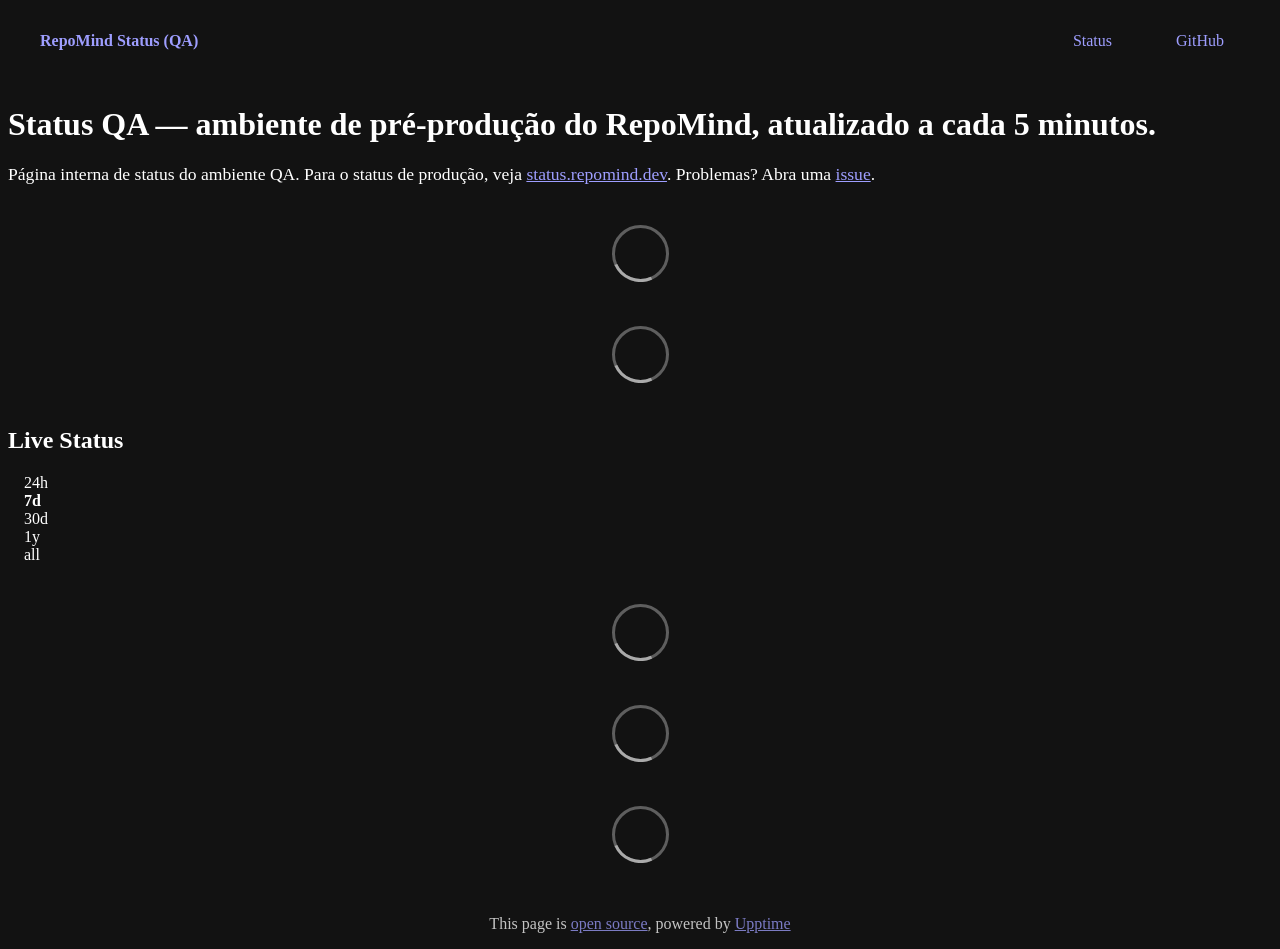
==== commit 1aaa1193: "deploy: 5ce064f02be94fdef897e15c8afabaa442c68e73" ====
--- a/index.html
+++ b/index.html
@@ -1,4 +1,4 @@
-<!DOCTYPE html> <html lang=en> <head> <meta charset=utf-8> <meta content="width=device-width,initial-scale=1" name=viewport> <meta content=#333333 name=theme-color> <base href=/ > <link href=manifest.json rel=manifest crossorigin=use-credentials> <script>__SAPPER__={baseUrl:"",preloaded:[void 0,{}]};if('serviceWorker' in navigator)navigator.serviceWorker.register('/service-worker.js');(function(){try{eval("async function x(){}");var main="/client/client.dcb72d5b.js"}catch(e){main="/client/legacy/client.0c7efa85.js"};var s=document.createElement("script");try{new Function("if(0)import('')")();s.src=main;s.type="module";s.crossOrigin="use-credentials";}catch(e){s.src="/client/shimport@2.0.5.js";s.setAttribute("data-main",main);}document.head.appendChild(s);}());</script> <link href=client/client-31a52aa5.css rel=stylesheet><link href=client/createOctokit-a85f76c7.css rel=stylesheet><link href=client/index-b0b6455a.css rel=stylesheet> <title>RepoMind Status (QA)</title><link href=https://raw.githubusercontent.com/repomind-dev/upptime-qa/master/assets/repomind-theme.css rel=stylesheet><link href=https://status-qa.repomind.dev/global.css rel=stylesheet><link href=https://raw.githubusercontent.com/repomind-dev/upptime-qa/master/logo.png rel=icon type=image/svg><link href=https://raw.githubusercontent.com/repomind-dev/upptime-qa/master/logo.png rel=icon type=image/png><meta content=dark name=color-scheme><meta content=#0a0b10 name=theme-color><meta content="Status em tempo real dos serviços do RepoMind." name=description> <link href=/client/client.dcb72d5b.js rel=modulepreload as=script crossorigin=use-credentials><link href=/client/client-31a52aa5.css rel=preload as=style><link href=/client/index.cb782566.js rel=modulepreload as=script crossorigin=use-credentials><link href=/client/createOctokit.32eb7cfd.js rel=modulepreload as=script crossorigin=use-credentials><link href=/client/inject_styles.803b7e80.js rel=modulepreload as=script crossorigin=use-credentials><link href=/client/createOctokit-a85f76c7.css rel=preload as=style><link href=/client/index-b0b6455a.css rel=preload as=style></head> <body> <div id=sapper> <nav class=svelte-a08hsz><div class="svelte-a08hsz container"><div><a href=https://status-qa.repomind.dev class="svelte-a08hsz logo"><img alt="" class=svelte-a08hsz src=https://raw.githubusercontent.com/repomind-dev/upptime-qa/master/logo.png> <div>RepoMind Status (QA)</div></a></div> <ul class=svelte-a08hsz><li><a href=/ class=svelte-a08hsz target=_self aria-current=page>Status</a> <li><a href=https://github.com/repomind-dev/upptime-qa class=svelte-a08hsz target=_self>GitHub</a> </li> </ul></div> </nav> <main class=container> <header class=svelte-ngkazm><h1><strong>Status QA</strong> — ambiente de pré-produção do RepoMind, atualizado a cada 5 minutos.</h1> <p class="svelte-ngkazm lead">Página interna de status do ambiente QA. Para o status de produção, veja <a href=https://status.repomind.dev>status.repomind.dev</a>. Problemas? Abra uma <a href=https://github.com/repomind-dev/upptime-qa/issues>issue</a>.</header> <section class=svelte-8lnl4f><div class="svelte-68jxue loading"><svg class=svelte-68jxue height=38 stroke=#aaa width=38 xmlns=http://www.w3.org/2000/svg><g fill=none fill-rule=evenodd><g stroke-width=2 transform="translate(1 1)"><circle cx=18 cy=18 r=18 stroke-opacity=.5></circle><path d="M36 18c0-9.94-8.06-18-18-18"><animateTransform attributeName=transform dur=1s from="0 18 18" repeatCount=indefinite to="360 18 18" type=rotate></animateTransform></path></g></g></svg></div> </section> <section class=svelte-8lnl4f><div class="svelte-68jxue loading"><svg class=svelte-68jxue height=38 stroke=#aaa width=38 xmlns=http://www.w3.org/2000/svg><g fill=none fill-rule=evenodd><g stroke-width=2 transform="translate(1 1)"><circle cx=18 cy=18 r=18 stroke-opacity=.5></circle><path d="M36 18c0-9.94-8.06-18-18-18"><animateTransform attributeName=transform dur=1s from="0 18 18" repeatCount=indefinite to="360 18 18" type=rotate></animateTransform></path></g></g></svg></div> </section> <div class="svelte-fqsq6s f changed"><h2>Live Status</h2> <form class="svelte-fqsq6s f r"><div><input class=svelte-fqsq6s id=data_day name=d type=radio value=day><label class=svelte-fqsq6s for=data_day>24h</label></div> <div><input class=svelte-fqsq6s id=data_week name=d type=radio value=week checked><label class=svelte-fqsq6s for=data_week>7d</label></div> <div><input class=svelte-fqsq6s id=data_month name=d type=radio value=month><label class=svelte-fqsq6s for=data_month>30d</label></div> <div><input class=svelte-fqsq6s id=data_year name=d type=radio value=year><label class=svelte-fqsq6s for=data_year>1y</label></div> <div><input class=svelte-fqsq6s id=data_all name=d type=radio value=all><label class=svelte-fqsq6s for=data_all>all</label></div></form></div> <section class="svelte-fqsq6s live-status"><div class="svelte-68jxue loading"><svg class=svelte-68jxue height=38 stroke=#aaa width=38 xmlns=http://www.w3.org/2000/svg><g fill=none fill-rule=evenodd><g stroke-width=2 transform="translate(1 1)"><circle cx=18 cy=18 r=18 stroke-opacity=.5></circle><path d="M36 18c0-9.94-8.06-18-18-18"><animateTransform attributeName=transform dur=1s from="0 18 18" repeatCount=indefinite to="360 18 18" type=rotate></animateTransform></path></g></g></svg></div> </section> <section><div class="svelte-68jxue loading"><svg class=svelte-68jxue height=38 stroke=#aaa width=38 xmlns=http://www.w3.org/2000/svg><g fill=none fill-rule=evenodd><g stroke-width=2 transform="translate(1 1)"><circle cx=18 cy=18 r=18 stroke-opacity=.5></circle><path d="M36 18c0-9.94-8.06-18-18-18"><animateTransform attributeName=transform dur=1s from="0 18 18" repeatCount=indefinite to="360 18 18" type=rotate></animateTransform></path></g></g></svg></div> </section> <section><div class="svelte-68jxue loading"><svg class=svelte-68jxue height=38 stroke=#aaa width=38 xmlns=http://www.w3.org/2000/svg><g fill=none fill-rule=evenodd><g stroke-width=2 transform="translate(1 1)"><circle cx=18 cy=18 r=18 stroke-opacity=.5></circle><path d="M36 18c0-9.94-8.06-18-18-18"><animateTransform attributeName=transform dur=1s from="0 18 18" repeatCount=indefinite to="360 18 18" type=rotate></animateTransform></path></g></g></svg></div></section></main> <footer class=svelte-jbr799><p>This page is <a href=https://github.com/repomind-dev/upptime-qa>open source</a>, powered by <a href=https://upptime.js.org>Upptime</a></p> </footer></div> <script> try {
+<!DOCTYPE html> <html lang=en> <head> <meta charset=utf-8> <meta content="width=device-width,initial-scale=1" name=viewport> <meta content=#333333 name=theme-color> <base href=/ > <link href=manifest.json rel=manifest crossorigin=use-credentials> <script>__SAPPER__={baseUrl:"",preloaded:[void 0,{}]};if('serviceWorker' in navigator)navigator.serviceWorker.register('/service-worker.js');(function(){try{eval("async function x(){}");var main="/client/client.063155d4.js"}catch(e){main="/client/legacy/client.9e94969e.js"};var s=document.createElement("script");try{new Function("if(0)import('')")();s.src=main;s.type="module";s.crossOrigin="use-credentials";}catch(e){s.src="/client/shimport@2.0.5.js";s.setAttribute("data-main",main);}document.head.appendChild(s);}());</script> <link href=client/client-31a52aa5.css rel=stylesheet><link href=client/createOctokit-a85f76c7.css rel=stylesheet><link href=client/index-b0b6455a.css rel=stylesheet> <title>RepoMind Status (QA)</title><link href="https://raw.githubusercontent.com/repomind-dev/upptime-qa/master/assets/repomind-theme.css?v=2" rel=stylesheet><link href=https://status-qa.repomind.dev/global.css rel=stylesheet><link href=https://raw.githubusercontent.com/repomind-dev/upptime-qa/master/logo.png rel=icon type=image/svg><link href=https://raw.githubusercontent.com/repomind-dev/upptime-qa/master/logo.png rel=icon type=image/png><meta content=dark name=color-scheme><meta content=#0a0b10 name=theme-color><meta content="Status em tempo real dos serviços do RepoMind." name=description> <link href=/client/client.063155d4.js rel=modulepreload as=script crossorigin=use-credentials><link href=/client/client-31a52aa5.css rel=preload as=style><link href=/client/index.898c1c02.js rel=modulepreload as=script crossorigin=use-credentials><link href=/client/createOctokit.ecbfaf03.js rel=modulepreload as=script crossorigin=use-credentials><link href=/client/inject_styles.803b7e80.js rel=modulepreload as=script crossorigin=use-credentials><link href=/client/createOctokit-a85f76c7.css rel=preload as=style><link href=/client/index-b0b6455a.css rel=preload as=style></head> <body> <div id=sapper> <nav class=svelte-a08hsz><div class="svelte-a08hsz container"><div><a href=https://status-qa.repomind.dev class="svelte-a08hsz logo"><img alt="" class=svelte-a08hsz src=https://raw.githubusercontent.com/repomind-dev/upptime-qa/master/logo.png> <div>RepoMind Status (QA)</div></a></div> <ul class=svelte-a08hsz><li><a href=/ class=svelte-a08hsz target=_self aria-current=page>Status</a> <li><a href=https://github.com/repomind-dev/upptime-qa class=svelte-a08hsz target=_self>GitHub</a> </li> </ul></div> </nav> <main class=container> <header class=svelte-ngkazm><h1><strong>Status QA</strong> — ambiente de pré-produção do RepoMind, atualizado a cada 5 minutos.</h1> <p class="svelte-ngkazm lead">Página interna de status do ambiente QA. Para o status de produção, veja <a href=https://status.repomind.dev>status.repomind.dev</a>. Problemas? Abra uma <a href=https://github.com/repomind-dev/upptime-qa/issues>issue</a>.</header> <section class=svelte-8lnl4f><div class="svelte-68jxue loading"><svg class=svelte-68jxue height=38 stroke=#aaa width=38 xmlns=http://www.w3.org/2000/svg><g fill=none fill-rule=evenodd><g stroke-width=2 transform="translate(1 1)"><circle cx=18 cy=18 r=18 stroke-opacity=.5></circle><path d="M36 18c0-9.94-8.06-18-18-18"><animateTransform attributeName=transform dur=1s from="0 18 18" repeatCount=indefinite to="360 18 18" type=rotate></animateTransform></path></g></g></svg></div> </section> <section class=svelte-8lnl4f><div class="svelte-68jxue loading"><svg class=svelte-68jxue height=38 stroke=#aaa width=38 xmlns=http://www.w3.org/2000/svg><g fill=none fill-rule=evenodd><g stroke-width=2 transform="translate(1 1)"><circle cx=18 cy=18 r=18 stroke-opacity=.5></circle><path d="M36 18c0-9.94-8.06-18-18-18"><animateTransform attributeName=transform dur=1s from="0 18 18" repeatCount=indefinite to="360 18 18" type=rotate></animateTransform></path></g></g></svg></div> </section> <div class="svelte-fqsq6s f changed"><h2>Live Status</h2> <form class="svelte-fqsq6s f r"><div><input class=svelte-fqsq6s id=data_day name=d type=radio value=day><label class=svelte-fqsq6s for=data_day>24h</label></div> <div><input class=svelte-fqsq6s id=data_week name=d type=radio value=week checked><label class=svelte-fqsq6s for=data_week>7d</label></div> <div><input class=svelte-fqsq6s id=data_month name=d type=radio value=month><label class=svelte-fqsq6s for=data_month>30d</label></div> <div><input class=svelte-fqsq6s id=data_year name=d type=radio value=year><label class=svelte-fqsq6s for=data_year>1y</label></div> <div><input class=svelte-fqsq6s id=data_all name=d type=radio value=all><label class=svelte-fqsq6s for=data_all>all</label></div></form></div> <section class="svelte-fqsq6s live-status"><div class="svelte-68jxue loading"><svg class=svelte-68jxue height=38 stroke=#aaa width=38 xmlns=http://www.w3.org/2000/svg><g fill=none fill-rule=evenodd><g stroke-width=2 transform="translate(1 1)"><circle cx=18 cy=18 r=18 stroke-opacity=.5></circle><path d="M36 18c0-9.94-8.06-18-18-18"><animateTransform attributeName=transform dur=1s from="0 18 18" repeatCount=indefinite to="360 18 18" type=rotate></animateTransform></path></g></g></svg></div> </section> <section><div class="svelte-68jxue loading"><svg class=svelte-68jxue height=38 stroke=#aaa width=38 xmlns=http://www.w3.org/2000/svg><g fill=none fill-rule=evenodd><g stroke-width=2 transform="translate(1 1)"><circle cx=18 cy=18 r=18 stroke-opacity=.5></circle><path d="M36 18c0-9.94-8.06-18-18-18"><animateTransform attributeName=transform dur=1s from="0 18 18" repeatCount=indefinite to="360 18 18" type=rotate></animateTransform></path></g></g></svg></div> </section> <section><div class="svelte-68jxue loading"><svg class=svelte-68jxue height=38 stroke=#aaa width=38 xmlns=http://www.w3.org/2000/svg><g fill=none fill-rule=evenodd><g stroke-width=2 transform="translate(1 1)"><circle cx=18 cy=18 r=18 stroke-opacity=.5></circle><path d="M36 18c0-9.94-8.06-18-18-18"><animateTransform attributeName=transform dur=1s from="0 18 18" repeatCount=indefinite to="360 18 18" type=rotate></animateTransform></path></g></g></svg></div></section></main> <footer class=svelte-jbr799><p>This page is <a href=https://github.com/repomind-dev/upptime-qa>open source</a>, powered by <a href=https://upptime.js.org>Upptime</a></p> </footer></div> <script> try {
         if (typeof window !== "undefined" && window.navigator && navigator.serviceWorker) {
           navigator.serviceWorker.getRegistrations().then(function (registrations) {
             for (let registration of registrations) {
